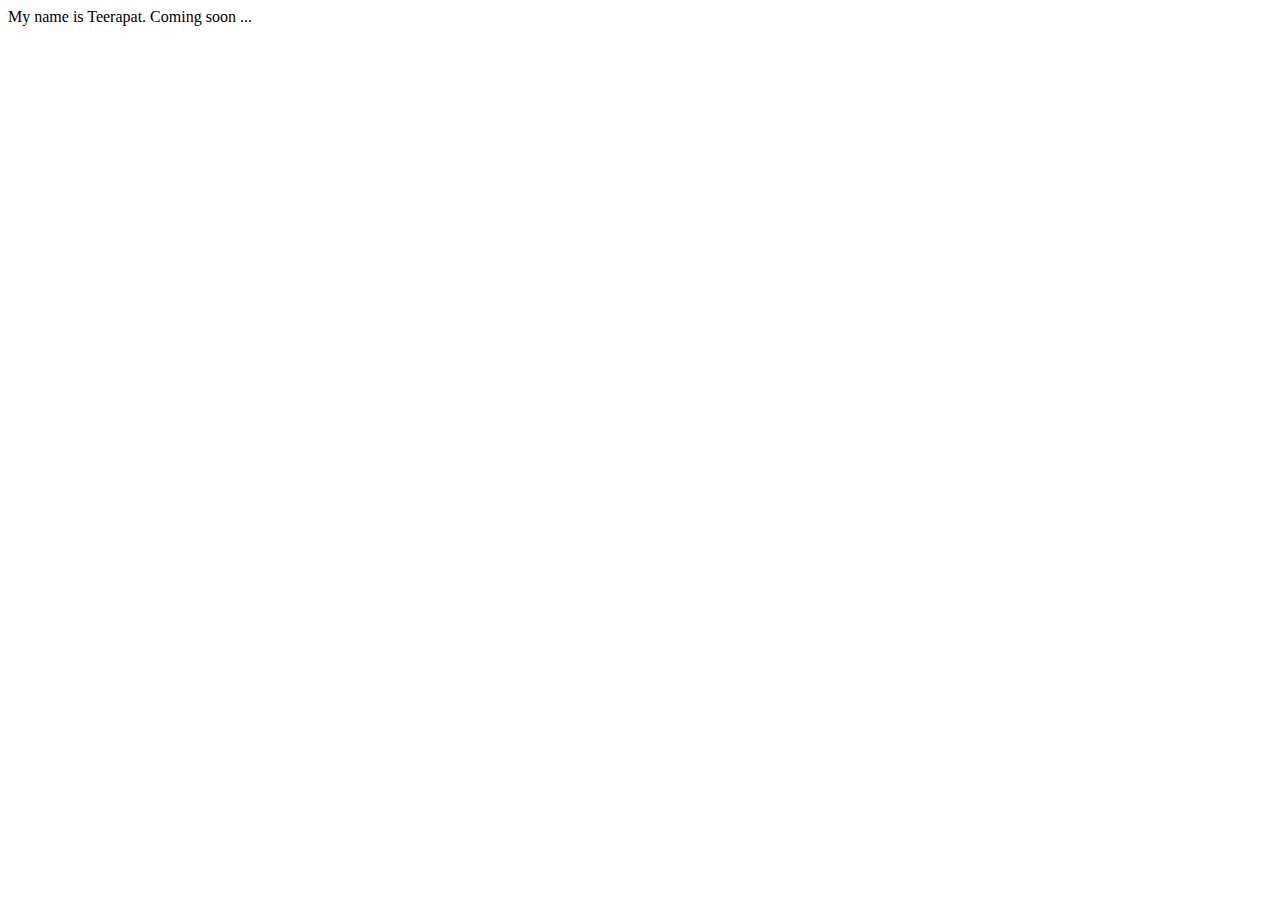
==== index.html @ 73174506 "Fix typo" ====
<!DOCTYPE html>
<html lang="en">
<head>
  <meta charset="UTF-8">
  <meta name="viewport" content="width=device-width, initial-scale=1.0">
  <meta http-equiv="X-UA-Compatible" content="ie=edge">
  <title>Coming soon</title>
</head>
<body>
    My name is Teerapat. Coming soon ...
</body>
</html>
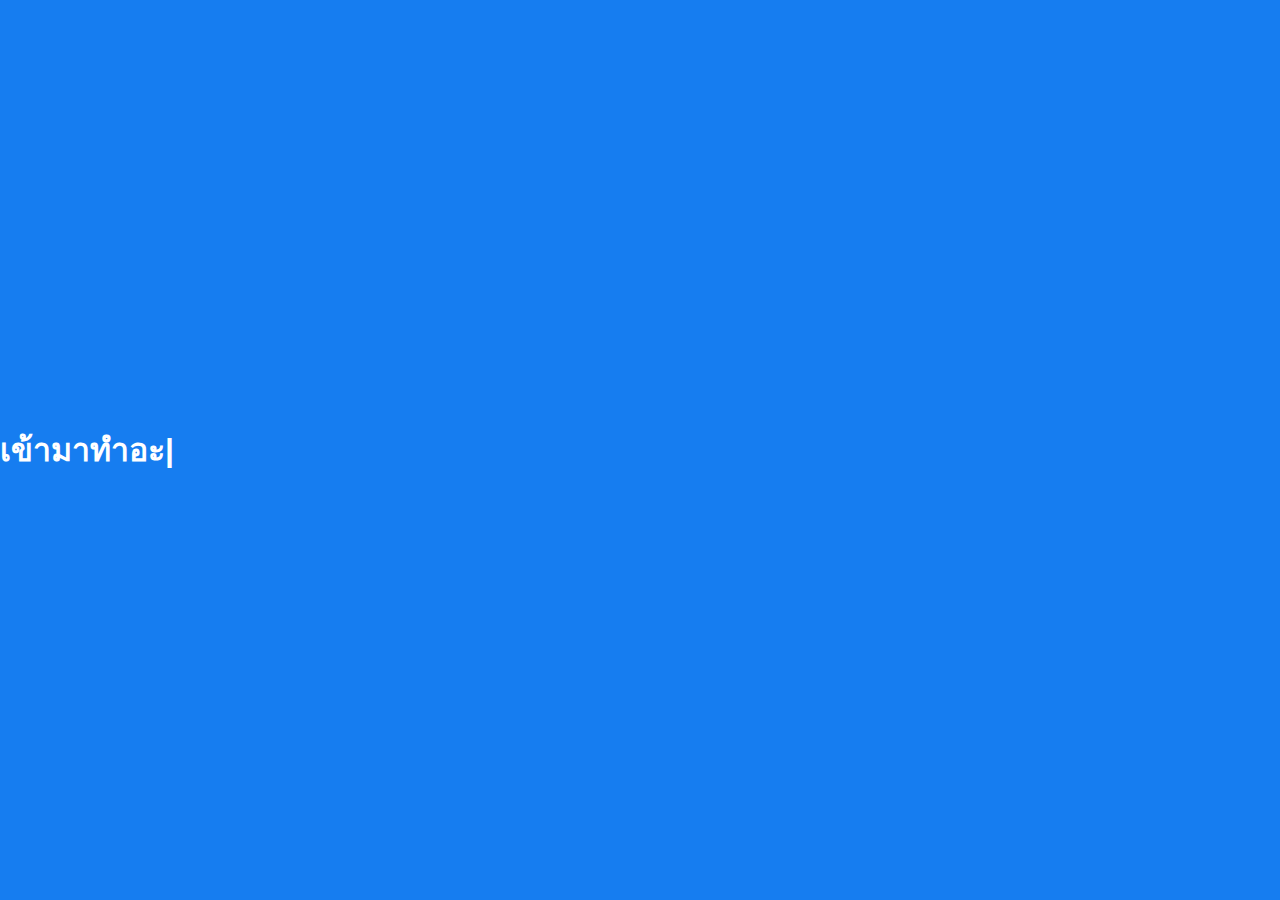
==== commit 120e3d84: "my web site" ====
--- a/index.html
+++ b/index.html
@@ -1,12 +1,6 @@
-<!DOCTYPE html>
-<html lang="en">
-<head>
-  <meta charset="UTF-8">
-  <meta name="viewport" content="width=device-width, initial-scale=1.0">
-  <meta http-equiv="X-UA-Compatible" content="ie=edge">
-  <title>Coming soon</title>
-</head>
-<body>
-    My name is Teerapat. Coming soon ...
-</body>
-</html>+<!DOCTYPE html><html><head><meta charset=utf-8><meta name=description content=""><meta http-equiv=X-UA-Compatible content="IE=edge"><meta name=viewport content="width=device-width,initial-scale=1"><link rel=manifest href=manifest.json><meta name=msapplication-TileColor content=#ffffff><meta name=msapplication-TileImage content=ms-icon-144x144.png><meta name=theme-color content=#ffffff><link rel=icon href=favicon.ico type=image/x-icon><link rel=stylesheet href=https://use.fontawesome.com/releases/v5.2.0/css/all.css integrity=sha384-hWVjflwFxL6sNzntih27bfxkr27PmbbK/iSvJ+a4+0owXq79v+lsFkW54bOGbiDQ crossorigin=anonymous><link href="https://fonts.googleapis.com/css?family=Gamja+Flower" rel=stylesheet><title>T.E.E.R.A.P.A.T 🌨</title><style>html, body {
+        height: 100%;
+        margin: 0;
+        padding: 0;
+        background-color:#FAFBFC;
+      }</style><link as=style href=app.96631821.css rel=preload><link as=script href=app.fc56f417.js rel=preload><link as=style href=chunk-vendors.0fb87537.css rel=preload><link as=script href=chunk-vendors.8cebc982.js rel=preload><link href=chunk-vendors.0fb87537.css rel=stylesheet><link href=app.96631821.css rel=stylesheet></head><body><noscript><strong>We're sorry but app doesn't work properly without JavaScript enabled. Please enable it to continue.</strong></noscript><div id=app></div><script src=chunk-vendors.8cebc982.js></script><script src=app.fc56f417.js></script></body></html>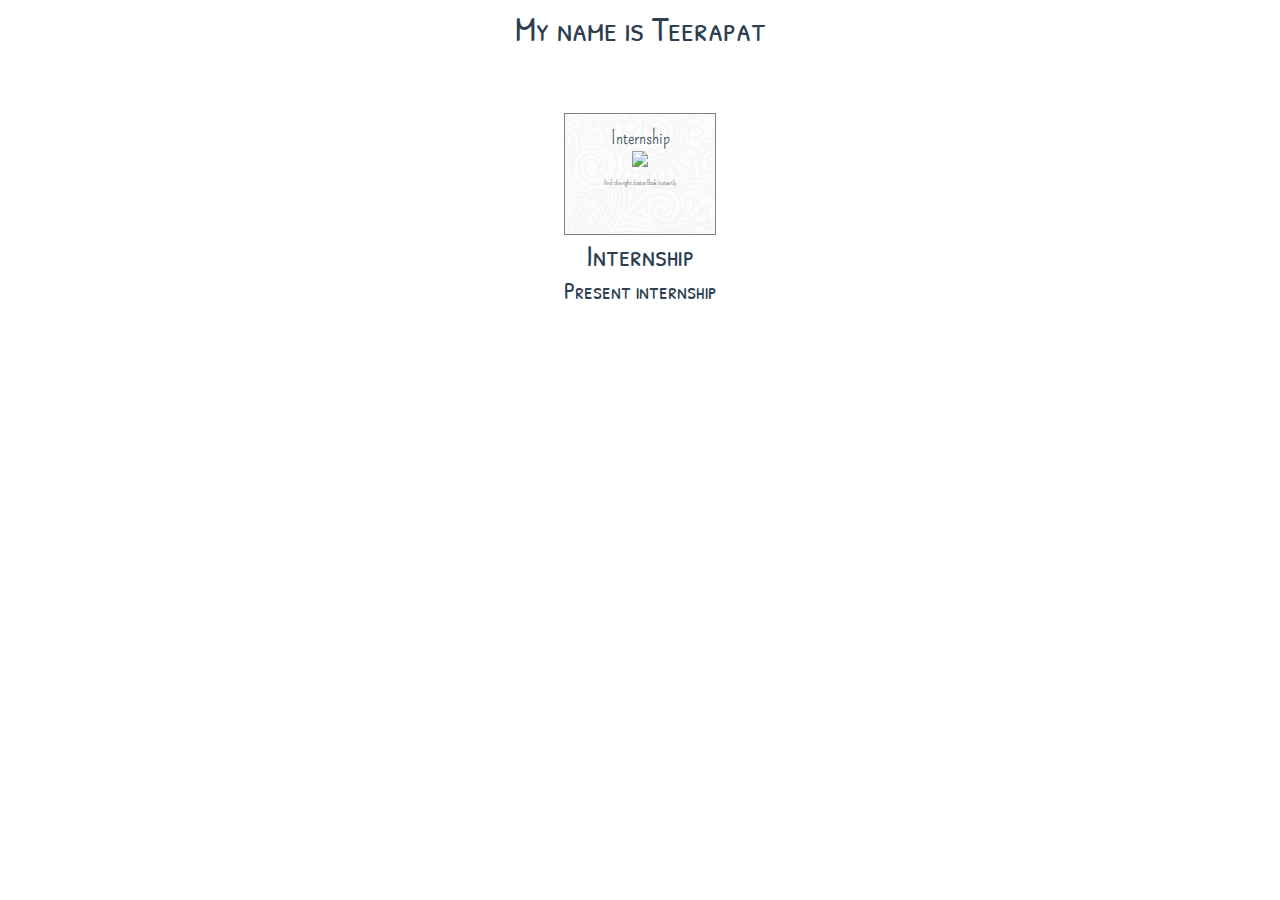
==== commit 89a802e3: "present intern" ====
--- a/index.html
+++ b/index.html
@@ -1,6 +1 @@
-<!DOCTYPE html><html><head><meta charset=utf-8><meta name=description content=""><meta http-equiv=X-UA-Compatible content="IE=edge"><meta name=viewport content="width=device-width,initial-scale=1"><link rel=manifest href=manifest.json><meta name=msapplication-TileColor content=#ffffff><meta name=msapplication-TileImage content=ms-icon-144x144.png><meta name=theme-color content=#ffffff><link rel=icon href=favicon.ico type=image/x-icon><link rel=stylesheet href=https://use.fontawesome.com/releases/v5.2.0/css/all.css integrity=sha384-hWVjflwFxL6sNzntih27bfxkr27PmbbK/iSvJ+a4+0owXq79v+lsFkW54bOGbiDQ crossorigin=anonymous><link href="https://fonts.googleapis.com/css?family=Gamja+Flower" rel=stylesheet><title>T.E.E.R.A.P.A.T 🌨</title><style>html, body {
-        height: 100%;
-        margin: 0;
-        padding: 0;
-        background-color:#FAFBFC;
-      }</style><link as=style href=app.96631821.css rel=preload><link as=script href=app.fc56f417.js rel=preload><link as=style href=chunk-vendors.0fb87537.css rel=preload><link as=script href=chunk-vendors.8cebc982.js rel=preload><link href=chunk-vendors.0fb87537.css rel=stylesheet><link href=app.96631821.css rel=stylesheet></head><body><noscript><strong>We're sorry but app doesn't work properly without JavaScript enabled. Please enable it to continue.</strong></noscript><div id=app></div><script src=chunk-vendors.8cebc982.js></script><script src=app.fc56f417.js></script></body></html>+<!DOCTYPE html><html><head><meta charset=utf-8><link rel="shortcut icon" type=image/png href=./static/favicon.png><link rel=icon href=favicon.ico type=image/x-icon><link rel=stylesheet href=https://cdnjs.cloudflare.com/ajax/libs/animate.css/3.5.2/animate.min.css><title>T.E.E.R.A.P.A.T 🌨</title><link href=css/app.06977177.css rel=preload as=style><link href=css/chunk-vendors.3023546f.css rel=preload as=style><link href=js/app.742dd1b8.js rel=preload as=script><link href=js/chunk-vendors.3318d1b5.js rel=preload as=script><link href=css/chunk-vendors.3023546f.css rel=stylesheet><link href=css/app.06977177.css rel=stylesheet></head><body><div id=app></div><script src=js/chunk-vendors.3318d1b5.js></script><script src=js/app.742dd1b8.js></script></body></html>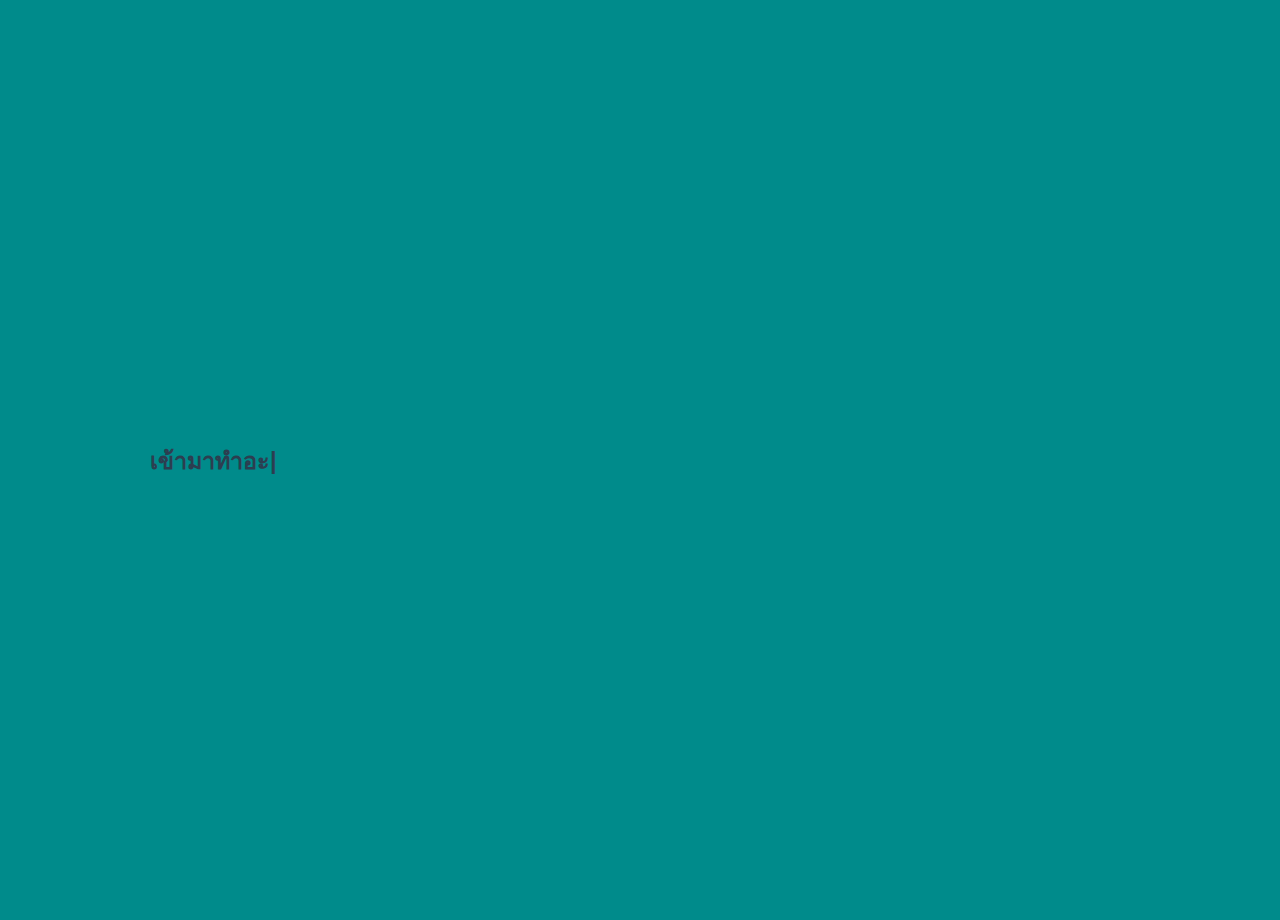
==== commit 4a931db9: "introduce" ====
--- a/index.html
+++ b/index.html
@@ -1 +1 @@
-<!DOCTYPE html><html><head><meta charset=utf-8><link rel="shortcut icon" type=image/png href=./static/favicon.png><link rel=icon href=favicon.ico type=image/x-icon><link rel=stylesheet href=https://cdnjs.cloudflare.com/ajax/libs/animate.css/3.5.2/animate.min.css><title>T.E.E.R.A.P.A.T 🌨</title><link href=css/app.06977177.css rel=preload as=style><link href=css/chunk-vendors.3023546f.css rel=preload as=style><link href=js/app.742dd1b8.js rel=preload as=script><link href=js/chunk-vendors.3318d1b5.js rel=preload as=script><link href=css/chunk-vendors.3023546f.css rel=stylesheet><link href=css/app.06977177.css rel=stylesheet></head><body><div id=app></div><script src=js/chunk-vendors.3318d1b5.js></script><script src=js/app.742dd1b8.js></script></body></html>+<!DOCTYPE html><html><head><meta charset=utf-8><link rel="shortcut icon" type=image/png href=./static/favicon.png><link rel=icon href=favicon.ico type=image/x-icon><link rel=stylesheet href=https://cdnjs.cloudflare.com/ajax/libs/animate.css/3.5.2/animate.min.css><title>T.E.E.R.A.P.A.T 🌨</title><link href=css/app.06977177.css rel=preload as=style><link href=css/chunk-vendors.3023546f.css rel=preload as=style><link href=js/app.4b1b1632.js rel=preload as=script><link href=js/chunk-vendors.3318d1b5.js rel=preload as=script><link href=css/chunk-vendors.3023546f.css rel=stylesheet><link href=css/app.06977177.css rel=stylesheet></head><body><div id=app></div><script src=js/chunk-vendors.3318d1b5.js></script><script src=js/app.4b1b1632.js></script></body></html>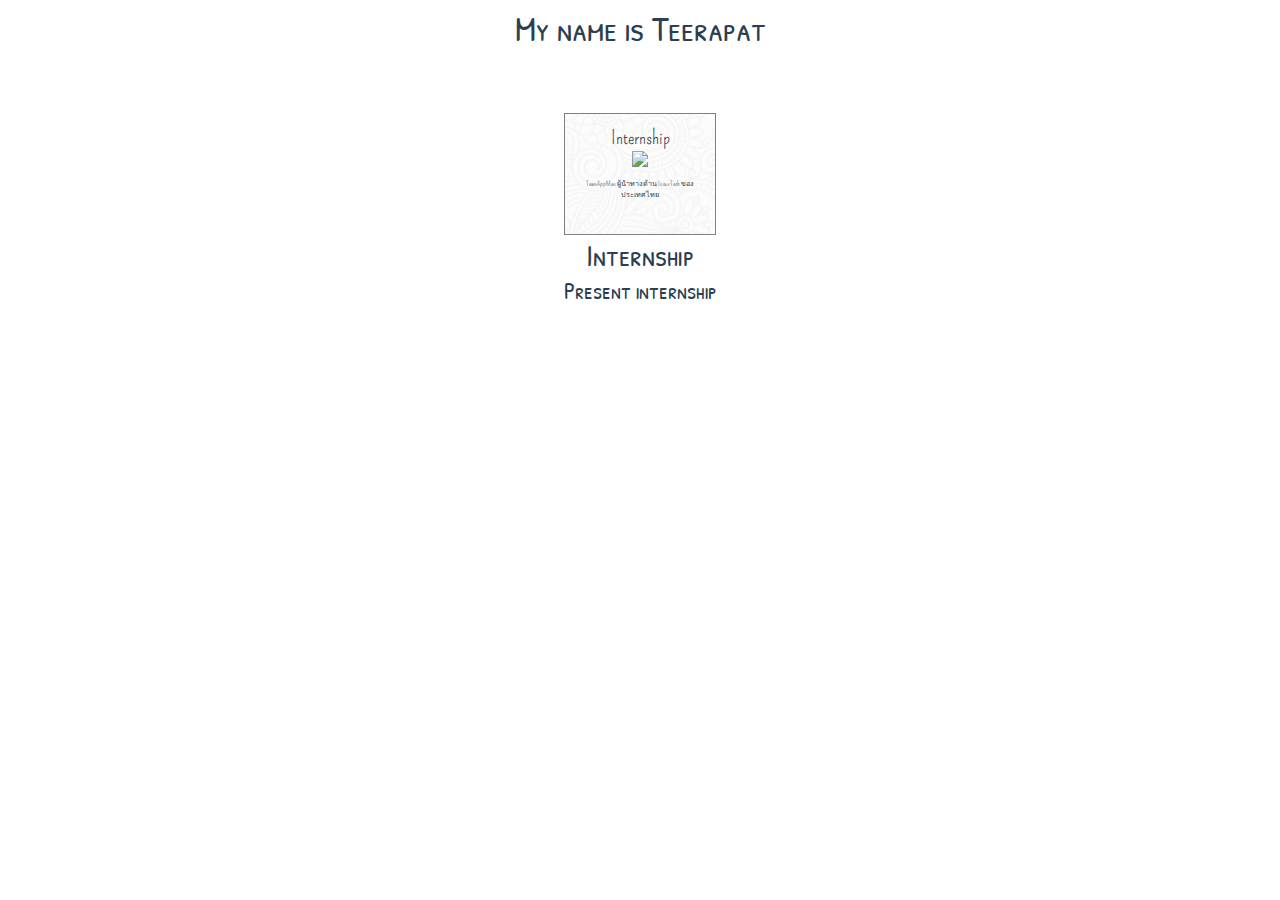
==== commit f5ff212f: "present 2019" ====
--- a/index.html
+++ b/index.html
@@ -1 +1 @@
-<!DOCTYPE html><html><head><meta charset=utf-8><link rel="shortcut icon" type=image/png href=./static/favicon.png><link rel=icon href=favicon.ico type=image/x-icon><link rel=stylesheet href=https://cdnjs.cloudflare.com/ajax/libs/animate.css/3.5.2/animate.min.css><title>T.E.E.R.A.P.A.T 🌨</title><link href=css/app.06977177.css rel=preload as=style><link href=css/chunk-vendors.3023546f.css rel=preload as=style><link href=js/app.4b1b1632.js rel=preload as=script><link href=js/chunk-vendors.3318d1b5.js rel=preload as=script><link href=css/chunk-vendors.3023546f.css rel=stylesheet><link href=css/app.06977177.css rel=stylesheet></head><body><div id=app></div><script src=js/chunk-vendors.3318d1b5.js></script><script src=js/app.4b1b1632.js></script></body></html>+<!DOCTYPE html><html><head><meta charset=utf-8><link rel="shortcut icon" type=image/png href=./static/favicon.png><link rel=icon href=favicon.ico type=image/x-icon><link rel=stylesheet href=https://cdnjs.cloudflare.com/ajax/libs/animate.css/3.5.2/animate.min.css><title>T.E.E.R.A.P.A.T 🌨</title><link href=css/app.6e18540f.css rel=preload as=style><link href=css/chunk-vendors.3023546f.css rel=preload as=style><link href=js/app.244409d8.js rel=preload as=script><link href=js/chunk-vendors.3318d1b5.js rel=preload as=script><link href=css/chunk-vendors.3023546f.css rel=stylesheet><link href=css/app.6e18540f.css rel=stylesheet></head><body><div id=app></div><script src=js/chunk-vendors.3318d1b5.js></script><script src=js/app.244409d8.js></script></body></html>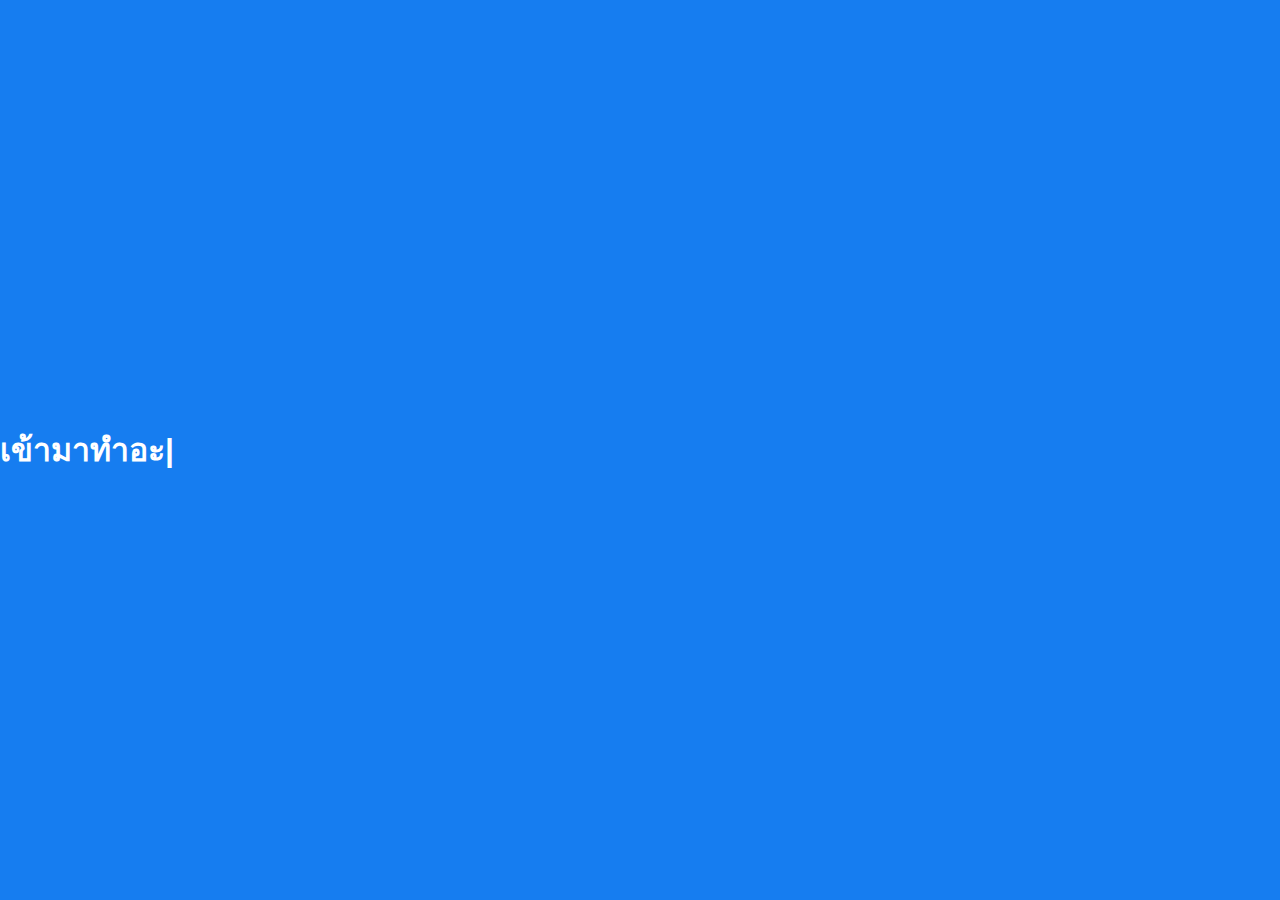
==== commit 4d4b6d55: "slide" ====
--- a/index.html
+++ b/index.html
@@ -1 +1,6 @@
-<!DOCTYPE html><html><head><meta charset=utf-8><link rel="shortcut icon" type=image/png href=./static/favicon.png><link rel=icon href=favicon.ico type=image/x-icon><link rel=stylesheet href=https://cdnjs.cloudflare.com/ajax/libs/animate.css/3.5.2/animate.min.css><title>T.E.E.R.A.P.A.T 🌨</title><link href=css/app.6e18540f.css rel=preload as=style><link href=css/chunk-vendors.3023546f.css rel=preload as=style><link href=js/app.244409d8.js rel=preload as=script><link href=js/chunk-vendors.3318d1b5.js rel=preload as=script><link href=css/chunk-vendors.3023546f.css rel=stylesheet><link href=css/app.6e18540f.css rel=stylesheet></head><body><div id=app></div><script src=js/chunk-vendors.3318d1b5.js></script><script src=js/app.244409d8.js></script></body></html>+<!DOCTYPE html><html><head><meta charset=utf-8><meta name=description content=""><meta http-equiv=X-UA-Compatible content="IE=edge"><meta name=viewport content="width=device-width,initial-scale=1"><link rel=manifest href=manifest.json><meta name=msapplication-TileColor content=#ffffff><meta name=msapplication-TileImage content=ms-icon-144x144.png><meta name=theme-color content=#ffffff><link rel=icon href=favicon.ico type=image/x-icon><link rel=stylesheet href=https://use.fontawesome.com/releases/v5.2.0/css/all.css integrity=sha384-hWVjflwFxL6sNzntih27bfxkr27PmbbK/iSvJ+a4+0owXq79v+lsFkW54bOGbiDQ crossorigin=anonymous><link href="https://fonts.googleapis.com/css?family=Gamja+Flower" rel=stylesheet><title>T.E.E.R.A.P.A.T 🌨</title><style>html, body {
+        height: 100%;
+        margin: 0;
+        padding: 0;
+        background-color:#FAFBFC;
+      }</style><link as=style href=app.96631821.css rel=preload><link as=script href=app.fc56f417.js rel=preload><link as=style href=chunk-vendors.0fb87537.css rel=preload><link as=script href=chunk-vendors.8cebc982.js rel=preload><link href=chunk-vendors.0fb87537.css rel=stylesheet><link href=app.96631821.css rel=stylesheet></head><body><noscript><strong>We're sorry but app doesn't work properly without JavaScript enabled. Please enable it to continue.</strong></noscript><div id=app></div><script src=chunk-vendors.8cebc982.js></script><script src=app.fc56f417.js></script></body></html>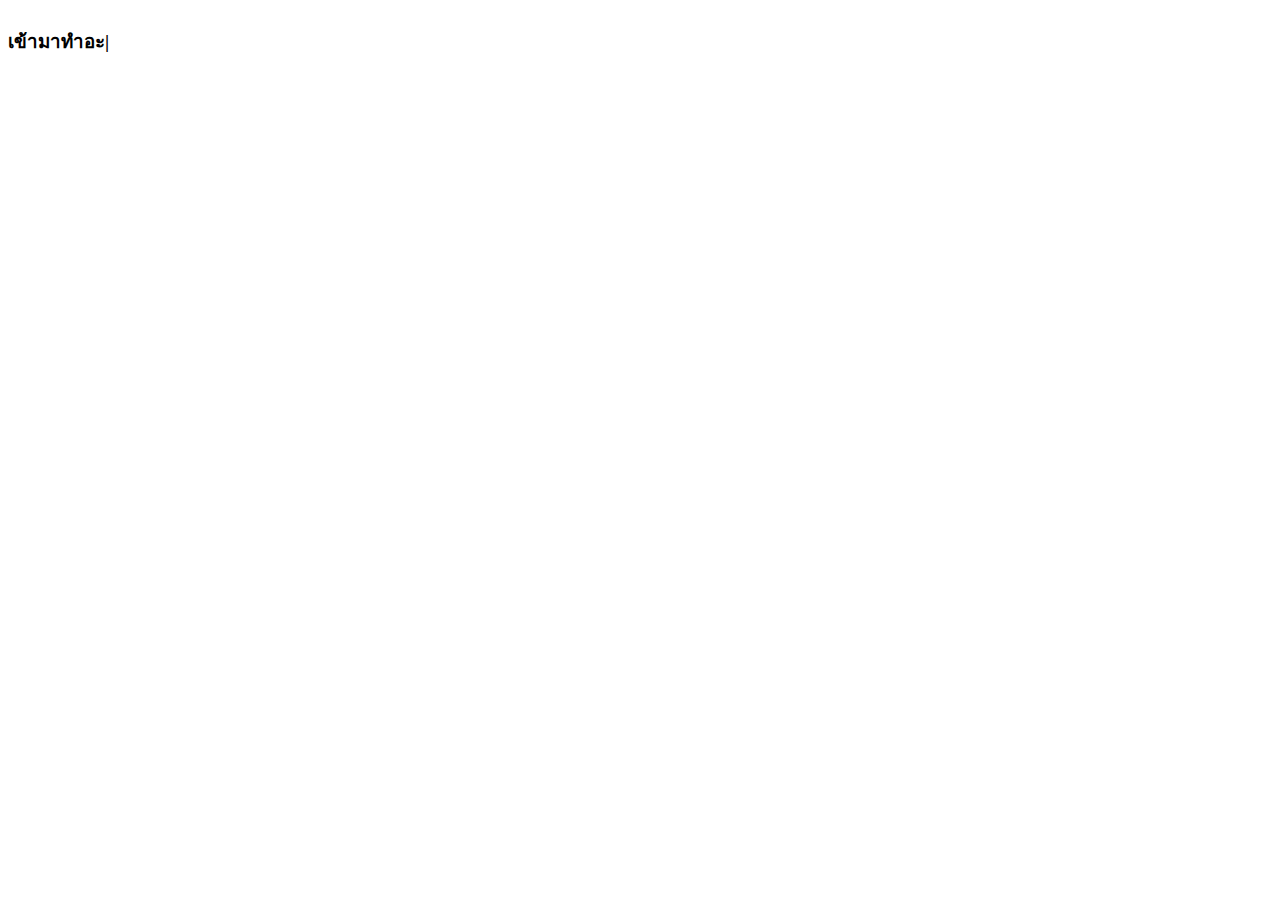
==== commit ee1c9dfa: "slide" ====
--- a/index.html
+++ b/index.html
@@ -1,6 +1 @@
-<!DOCTYPE html><html><head><meta charset=utf-8><meta name=description content=""><meta http-equiv=X-UA-Compatible content="IE=edge"><meta name=viewport content="width=device-width,initial-scale=1"><link rel=manifest href=manifest.json><meta name=msapplication-TileColor content=#ffffff><meta name=msapplication-TileImage content=ms-icon-144x144.png><meta name=theme-color content=#ffffff><link rel=icon href=favicon.ico type=image/x-icon><link rel=stylesheet href=https://use.fontawesome.com/releases/v5.2.0/css/all.css integrity=sha384-hWVjflwFxL6sNzntih27bfxkr27PmbbK/iSvJ+a4+0owXq79v+lsFkW54bOGbiDQ crossorigin=anonymous><link href="https://fonts.googleapis.com/css?family=Gamja+Flower" rel=stylesheet><title>T.E.E.R.A.P.A.T 🌨</title><style>html, body {
-        height: 100%;
-        margin: 0;
-        padding: 0;
-        background-color:#FAFBFC;
-      }</style><link as=style href=app.96631821.css rel=preload><link as=script href=app.fc56f417.js rel=preload><link as=style href=chunk-vendors.0fb87537.css rel=preload><link as=script href=chunk-vendors.8cebc982.js rel=preload><link href=chunk-vendors.0fb87537.css rel=stylesheet><link href=app.96631821.css rel=stylesheet></head><body><noscript><strong>We're sorry but app doesn't work properly without JavaScript enabled. Please enable it to continue.</strong></noscript><div id=app></div><script src=chunk-vendors.8cebc982.js></script><script src=app.fc56f417.js></script></body></html>+<!DOCTYPE html><html><head><meta charset=utf-8><link rel="shortcut icon" type=image/png href=./static/favicon.png><link rel=icon href=favicon.ico type=image/x-icon><link rel=stylesheet href=https://cdnjs.cloudflare.com/ajax/libs/animate.css/3.5.2/animate.min.css><title>T.E.E.R.A.P.A.T 🌨</title><link href=css/app.6e18540f.css rel=preload as=style><link href=css/chunk-vendors.3023546f.css rel=preload as=style><link href=js/app.41adf235.js rel=preload as=script><link href=js/chunk-vendors.3318d1b5.js rel=preload as=script><link href=css/chunk-vendors.3023546f.css rel=stylesheet><link href=css/app.6e18540f.css rel=stylesheet></head><body><div id=app></div><script src=js/chunk-vendors.3318d1b5.js></script><script src=js/app.41adf235.js></script></body></html>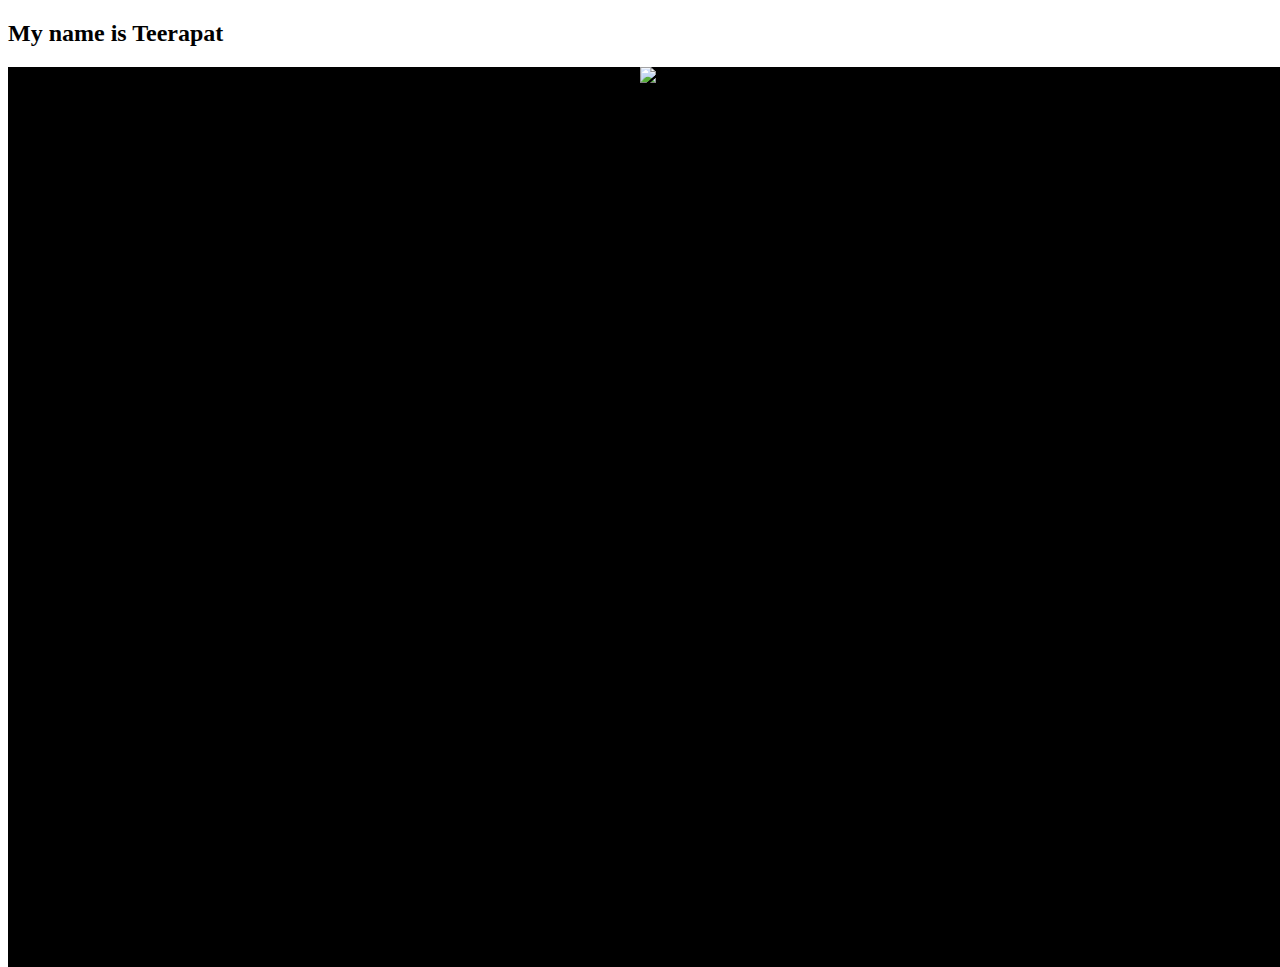
==== commit 5106b27a: "slide" ====
--- a/index.html
+++ b/index.html
@@ -1 +1 @@
-<!DOCTYPE html><html><head><meta charset=utf-8><link rel="shortcut icon" type=image/png href=./static/favicon.png><link rel=icon href=favicon.ico type=image/x-icon><link rel=stylesheet href=https://cdnjs.cloudflare.com/ajax/libs/animate.css/3.5.2/animate.min.css><title>T.E.E.R.A.P.A.T 🌨</title><link href=css/app.6e18540f.css rel=preload as=style><link href=css/chunk-vendors.3023546f.css rel=preload as=style><link href=js/app.41adf235.js rel=preload as=script><link href=js/chunk-vendors.3318d1b5.js rel=preload as=script><link href=css/chunk-vendors.3023546f.css rel=stylesheet><link href=css/app.6e18540f.css rel=stylesheet></head><body><div id=app></div><script src=js/chunk-vendors.3318d1b5.js></script><script src=js/app.41adf235.js></script></body></html>+<!DOCTYPE html><html><head><meta charset=utf-8><link rel="shortcut icon" type=image/png href=./static/favicon.png><link rel=icon href=favicon.ico type=image/x-icon><link rel=stylesheet href=https://cdnjs.cloudflare.com/ajax/libs/animate.css/3.5.2/animate.min.css><title>T.E.E.R.A.P.A.T 🌨</title><link href=css/app.6e18540f.css rel=preload as=style><link href=css/chunk-vendors.3023546f.css rel=preload as=style><link href=js/app.64a7c4e1.js rel=preload as=script><link href=js/chunk-vendors.3318d1b5.js rel=preload as=script><link href=css/chunk-vendors.3023546f.css rel=stylesheet><link href=css/app.6e18540f.css rel=stylesheet></head><body><div id=app></div><script src=js/chunk-vendors.3318d1b5.js></script><script src=js/app.64a7c4e1.js></script></body></html>